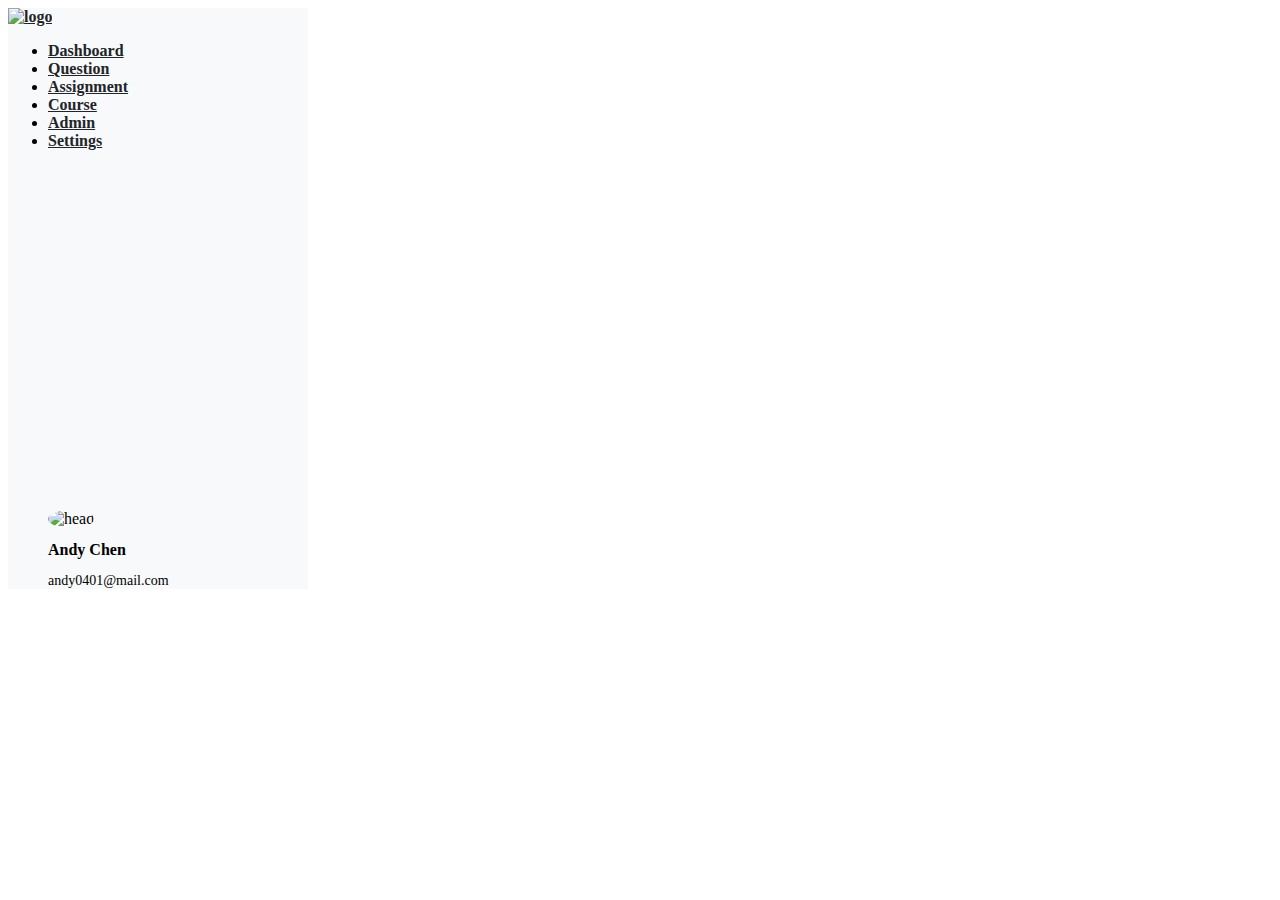
==== index.html @ 84837174 "Update 2022-08-22T13:39:10.729Z" ====
<!DOCTYPE html>
<html lang="en">
  <head>
    <!-- Required meta tags -->
    <meta charset="utf-8" />
    <meta name="viewport" content="width=device-width, initial-scale=1" />
    <link rel="stylesheet" href="assets/style/all.css" />
    <!-- Bootstrap CSS -->
    <link
      href="https://cdn.jsdelivr.net/npm/bootstrap@5.1.1/dist/css/bootstrap.min.css"
      rel="stylesheet"
      integrity="sha384-F3w7mX95PdgyTmZZMECAngseQB83DfGTowi0iMjiWaeVhAn4FJkqJByhZMI3AhiU"
      crossorigin="anonymous"
    />

    <title>Form Design</title>
  </head>
  <body>
    <div class="d-flex">
      <div class="selectlist">
        <a href="#">
          <img
            src="https://raw.githubusercontent.com/hexschool/2022-web-layout-training/a42e625b3e98d0fe8ffa5f9f58096fb8326aa845/week5/logo-ANSWER.svg"
            class="pt-4 mb-5 ms-4"
            alt="logo"
          />
        </a>
        <div class="anser ms-4">
          <ul class="list-unstyled">
            <li class="mb-4">
              <a class="text-decoration-none text-grays" href="#">Dashboard</a>
            </li>
            <li class="mb-4">
              <a class="text-decoration-none" href="#">Question</a>
            </li>
            <li class="mb-4">
              <a class="text-decoration-none" href="#">Assignment</a>
            </li>
            <li class="mb-4">
              <a class="text-decoration-none" href="#">Course</a>
            </li>
            <li class="mb-4">
              <a class="text-decoration-none" href="#">Admin</a>
            </li>
            <li class="mb-4">
              <a class="text-decoration-none" href="#">Settings</a>
            </li>
            <div class="andy d-flex align-items-center">
              <img
                src="https://github.com/hexschool/2022-web-layout-training/blob/main/week5/andychen.jpeg?raw=true"
                class="mr-3"
                alt="head"
              />
              <div class="name">
                <h2>Andy Chen</h2>
                <p>andy0401@mail.com</p>
              </div>
            </div>
          </ul>
        </div>
      </div>
    </div>
    <!-- Optional JavaScript; choose one of the two! -->

    <!-- Option 1: Bootstrap Bundle with Popper -->
    <script
      src="https://cdn.jsdelivr.net/npm/bootstrap@5.1.1/dist/js/bootstrap.bundle.min.js"
      integrity="sha384-/bQdsTh/da6pkI1MST/rWKFNjaCP5gBSY4sEBT38Q/9RBh9AH40zEOg7Hlq2THRZ"
      crossorigin="anonymous"
    ></script>

    <!-- Option 2: Separate Popper and Bootstrap JS -->
    <!--
    <script src="https://cdn.jsdelivr.net/npm/@popperjs/core@2.10.1/dist/umd/popper.min.js" integrity="sha384-W8fXfP3gkOKtndU4JGtKDvXbO53Wy8SZCQHczT5FMiiqmQfUpWbYdTil/SxwZgAN" crossorigin="anonymous"></script>
    <script src="https://cdn.jsdelivr.net/npm/bootstrap@5.1.1/dist/js/bootstrap.min.js" integrity="sha384-skAcpIdS7UcVUC05LJ9Dxay8AXcDYfBJqt1CJ85S/CFujBsIzCIv+l9liuYLaMQ/" crossorigin="anonymous"></script>
    -->
  </body>
</html>
---- assets/style/all.css ----
.selectlist {
  background: #f8f9fa;
  width: 300px; }
  .selectlist a {
    color: #212529;
    font-weight: bold; }

.andy {
  margin-top: 360px; }
  .andy img {
    width: 40px;
    height: 40px;
    border-radius: 50%; }
  .andy h2 {
    font-size: 16px;
    margin-bottom: 4px; }
  .andy p {
    font-size: 14px; }

/*# sourceMappingURL=all.css.map */
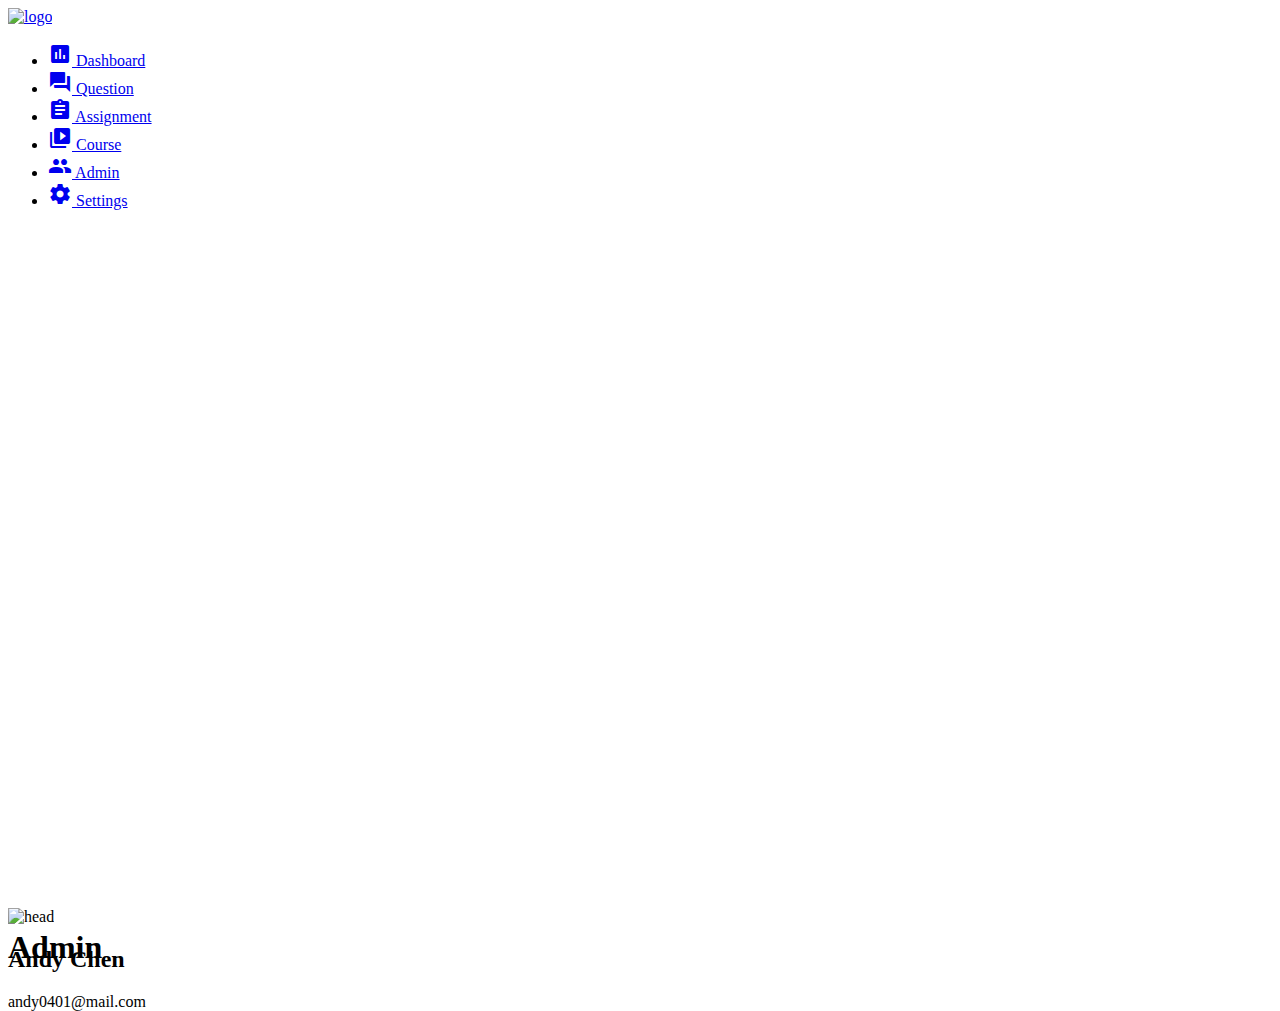
==== commit 8c2384e9: "Update 2022-08-23T16:44:09.317Z" ====
--- a/index.html
+++ b/index.html
@@ -12,54 +12,104 @@
       integrity="sha384-F3w7mX95PdgyTmZZMECAngseQB83DfGTowi0iMjiWaeVhAn4FJkqJByhZMI3AhiU"
       crossorigin="anonymous"
     />
+    <link
+      href="https://fonts.googleapis.com/icon?family=Material+Icons"
+      rel="stylesheet"
+    />
 
     <title>Form Design</title>
   </head>
   <body>
-    <div class="d-flex">
-      <div class="selectlist">
-        <a href="#">
+    <div class="layout d-flex">
+      <nav
+        class="listbar bg-light d-flex justify-content-between flex-column ps-4"
+      >
+        <div class="sectionlist">
+          <div class="section-item">
+            <a href="#">
+              <img
+                src="https://raw.githubusercontent.com/hexschool/2022-web-layout-training/a42e625b3e98d0fe8ffa5f9f58096fb8326aa845/week5/logo-ANSWER.svg"
+                class="pt-4 mb-5"
+                alt="logo"
+              />
+            </a>
+            <ul class="list-unstyled">
+              <li class="mb-4">
+                <a class="text-decoration-none link-dark fw-bold" href="#">
+                  <span class="material-icons material-icons me-2">
+                    insert_chart
+                  </span>
+                  Dashboard
+                </a>
+              </li>
+              <li class="mb-4">
+                <a class="text-decoration-none link-dark fw-bold" href="#">
+                  <span class="material-icons material-icons me-2">
+                    question_answer
+                  </span>
+                  Question
+                </a>
+              </li>
+              <li class="mb-4">
+                <a class="text-decoration-none link-dark fw-bold" href="#">
+                  <span class="material-icons material-icons me-2">
+                    assignment
+                  </span>
+                  Assignment
+                </a>
+              </li>
+              <li class="mb-4">
+                <a class="text-decoration-none link-dark fw-bold" href="#">
+                  <span class="material-icons material-icons me-2">
+                    video_library
+                  </span>
+                  Course
+                </a>
+              </li>
+              <li class="mb-4">
+                <a class="text-decoration-none link-dark fw-bold" href="#">
+                  <span class="material-icons material-icons me-2">
+                    people
+                  </span>
+                  Admin
+                </a>
+              </li>
+              <li class="mb-4">
+                <a
+                  class="d-flex text-decoration-none link-dark fw-bold align-items-center"
+                  href="#"
+                >
+                  <span class="material-icons me-2">
+                    settings
+                  </span>
+                  Settings
+                </a>
+              </li>
+            </ul>
+          </div>
+        </div>
+        <div class="d-flex align-items-center pb-4">
           <img
-            src="https://raw.githubusercontent.com/hexschool/2022-web-layout-training/a42e625b3e98d0fe8ffa5f9f58096fb8326aa845/week5/logo-ANSWER.svg"
-            class="pt-4 mb-5 ms-4"
-            alt="logo"
+            src="https://github.com/hexschool/2022-web-layout-training/blob/main/week5/andychen.jpeg?raw=true"
+            class="rounded-circle me-3"
+            style="width: 40px; height: 40px;"
+            alt="head"
           />
-        </a>
-        <div class="anser ms-4">
-          <ul class="list-unstyled">
-            <li class="mb-4">
-              <a class="text-decoration-none text-grays" href="#">Dashboard</a>
-            </li>
-            <li class="mb-4">
-              <a class="text-decoration-none" href="#">Question</a>
-            </li>
-            <li class="mb-4">
-              <a class="text-decoration-none" href="#">Assignment</a>
-            </li>
-            <li class="mb-4">
-              <a class="text-decoration-none" href="#">Course</a>
-            </li>
-            <li class="mb-4">
-              <a class="text-decoration-none" href="#">Admin</a>
-            </li>
-            <li class="mb-4">
-              <a class="text-decoration-none" href="#">Settings</a>
-            </li>
-            <div class="andy d-flex align-items-center">
-              <img
-                src="https://github.com/hexschool/2022-web-layout-training/blob/main/week5/andychen.jpeg?raw=true"
-                class="mr-3"
-                alt="head"
-              />
-              <div class="name">
-                <h2>Andy Chen</h2>
-                <p>andy0401@mail.com</p>
-              </div>
-            </div>
-          </ul>
+          <div>
+            <h2 class="fs-6 fw-bold">Andy Chen</h2>
+            <span>andy0401@mail.com</span>
+          </div>
+        </div>
+      </nav>
+      <div class="contentlist">
+        <div class="list-name">
+          <div class="title">
+            <h1>Admin</h1>
+          </div>
         </div>
       </div>
     </div>
+
     <!-- Optional JavaScript; choose one of the two! -->
 
     <!-- Option 1: Bootstrap Bundle with Popper -->
--- a/assets/style/all.css
+++ b/assets/style/all.css
@@ -1,20 +1,8 @@
-.selectlist {
-  background: #f8f9fa;
+.listbar {
+  height: 100vh;
   width: 300px; }
-  .selectlist a {
-    color: #212529;
-    font-weight: bold; }
 
-.andy {
-  margin-top: 360px; }
-  .andy img {
-    width: 40px;
-    height: 40px;
-    border-radius: 50%; }
-  .andy h2 {
-    font-size: 16px;
-    margin-bottom: 4px; }
-  .andy p {
-    font-size: 14px; }
+.sectionlist {
+  height: 100%; }
 
 /*# sourceMappingURL=all.css.map */
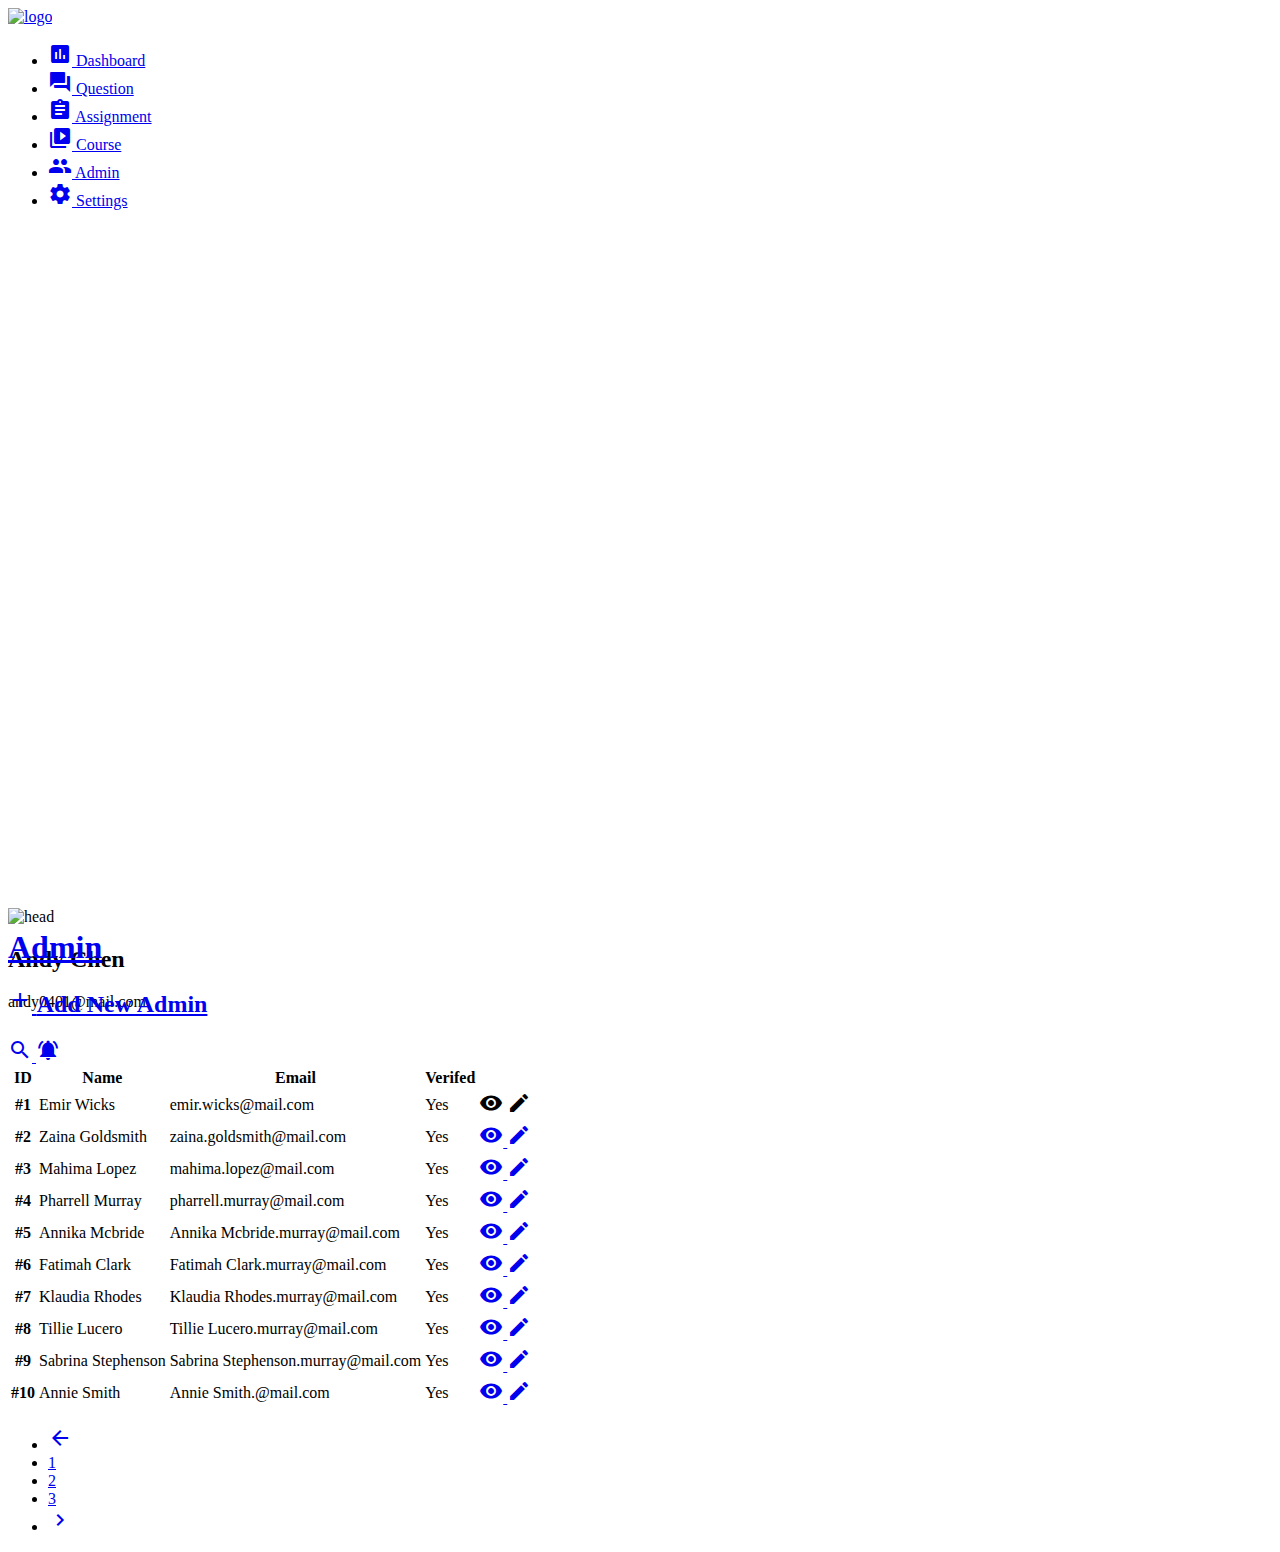
==== commit 1fbe0684: "Update 2022-08-24T16:22:04.308Z" ====
--- a/index.html
+++ b/index.html
@@ -88,6 +88,7 @@
             </ul>
           </div>
         </div>
+
         <div class="d-flex align-items-center pb-4">
           <img
             src="https://github.com/hexschool/2022-web-layout-training/blob/main/week5/andychen.jpeg?raw=true"
@@ -101,11 +102,256 @@
           </div>
         </div>
       </nav>
-      <div class="contentlist">
-        <div class="list-name">
-          <div class="title">
-            <h1>Admin</h1>
+      <!---以上為navbar-->
+      <div class="container ps-4 pe-4">
+        <div class="list-name pt-4 d-flex justify-content-between">
+          <div class="list-title d-flex align-items-center">
+            <a class="link-dark text-decoration-none" href="#">
+              <h1 class="fs-3 fw-bold">Admin</h1>
+            </a>
+            <a class="link-dark text-decoration-none" href="#">
+              <h2>
+                <span class="material-icons text-success fw-bold ms-5 fs-5">
+                  add
+                </span>
+                <span class="fs-5 fw-bold">Add New Admin</span>
+              </h2>
+            </a>
           </div>
+          <div class="d-flex">
+            <a href="#">
+              <span class="link-dark material-icons me-3">
+                search
+              </span>
+            </a>
+            <a href="#">
+              <span class="link-dark material-icons pe-3">
+                notifications_active
+              </span>
+            </a>
+          </div>
+        </div>
+        <!---以上為表頭-->
+        <table class="table table table-hover">
+          <thead>
+            <tr>
+              <th scope="col">ID</th>
+              <th scope="col">Name</th>
+              <th scope="col">Email</th>
+              <th scope="col">Verifed</th>
+              <th></th>
+            </tr>
+          </thead>
+          <tbody>
+            <tr>
+              <th scope="row">#1</th>
+              <td>Emir Wicks</td>
+              <td>emir.wicks@mail.com</td>
+              <td>Yes</td>
+              <td class="text-end">
+                <span class="me-3 material-icons">
+                  visibility
+                </span>
+                <span class="material-icons">
+                  edit
+                </span>
+              </td>
+            </tr>
+            <tr>
+              <th scope="row">#2</th>
+              <td>Zaina Goldsmith</td>
+              <td>zaina.goldsmith@mail.com</td>
+              <td>Yes</td>
+              <td class="text-end">
+                <a class="link-dark" href="#">
+                  <span class="me-3 material-icons">
+                    visibility
+                  </span>
+                </a>
+                <a class="link-dark" href="#">
+                  <span class="material-icons">
+                    edit
+                  </span>
+                </a>
+              </td>
+            </tr>
+            <tr>
+              <th scope="row">#3</th>
+              <td>Mahima Lopez</td>
+              <td>mahima.lopez@mail.com</td>
+              <td>Yes</td>
+              <td class="text-end">
+                <a class="link-dark" href="#">
+                  <span class="me-3 material-icons">
+                    visibility
+                  </span>
+                </a>
+                <a class="link-dark" href="#">
+                  <span class="material-icons">
+                    edit
+                  </span>
+                </a>
+              </td>
+            </tr>
+
+            <tr>
+              <th scope="row">#4</th>
+              <td>Pharrell Murray</td>
+              <td>pharrell.murray@mail.com</td>
+              <td>Yes</td>
+              <td class="text-end">
+                <a class="link-dark" href="#">
+                  <span class="me-3 material-icons">
+                    visibility
+                  </span>
+                </a>
+                <a class="link-dark" href="#">
+                  <span class="material-icons">
+                    edit
+                  </span>
+                </a>
+              </td>
+            </tr>
+
+            <tr>
+              <th scope="row">#5</th>
+              <td>Annika Mcbride</td>
+              <td>Annika Mcbride.murray@mail.com</td>
+              <td>Yes</td>
+              <td class="text-end">
+                <a class="link-dark" href="#">
+                  <span class="me-3 material-icons">
+                    visibility
+                  </span>
+                </a>
+                <a class="link-dark" href="#">
+                  <span class="material-icons">
+                    edit
+                  </span>
+                </a>
+              </td>
+            </tr>
+            <tr>
+              <th scope="row">#6</th>
+              <td>Fatimah Clark</td>
+              <td>Fatimah Clark.murray@mail.com</td>
+              <td>Yes</td>
+              <td class="text-end">
+                <a class="link-dark" href="#">
+                  <span class="me-3 material-icons">
+                    visibility
+                  </span>
+                </a>
+                <a class="link-dark" href="#">
+                  <span class="material-icons">
+                    edit
+                  </span>
+                </a>
+              </td>
+            </tr>
+            <tr>
+              <th scope="row">#7</th>
+              <td>Klaudia Rhodes</td>
+              <td>Klaudia Rhodes.murray@mail.com</td>
+              <td>Yes</td>
+              <td class="text-end">
+                <a class="link-dark" href="#">
+                  <span class="me-3 material-icons">
+                    visibility
+                  </span>
+                </a>
+                <a class="link-dark" href="#">
+                  <span class="material-icons">
+                    edit
+                  </span>
+                </a>
+              </td>
+            </tr>
+            <tr>
+              <th scope="row">#8</th>
+              <td>Tillie Lucero</td>
+              <td>Tillie Lucero.murray@mail.com</td>
+              <td>Yes</td>
+              <td class="text-end">
+                <a class="link-dark" href="#">
+                  <span class="me-3 material-icons">
+                    visibility
+                  </span>
+                </a>
+                <a class="link-dark" href="#">
+                  <span class="material-icons">
+                    edit
+                  </span>
+                </a>
+              </td>
+            </tr>
+            <tr>
+              <th scope="row">#9</th>
+              <td>Sabrina Stephenson</td>
+              <td>Sabrina Stephenson.murray@mail.com</td>
+              <td>Yes</td>
+              <td class="text-end">
+                <a class="link-dark" href="#">
+                  <span class="me-3 material-icons">
+                    visibility
+                  </span>
+                </a>
+                <a class="link-dark" href="#">
+                  <span class="material-icons">
+                    edit
+                  </span>
+                </a>
+              </td>
+            </tr>
+            <tr>
+              <th scope="row">#10</th>
+              <td>Annie Smith</td>
+              <td>Annie Smith.@mail.com</td>
+              <td>Yes</td>
+              <td class="text-end">
+                <a class="link-dark" href="#">
+                  <span class="me-3 material-icons">
+                    visibility
+                  </span>
+                </a>
+                <a class="link-dark" href="#">
+                  <span class="material-icons">
+                    edit
+                  </span>
+                </a>
+              </td>
+            </tr>
+          </tbody>
+        </table>
+        <!---以上為表格-->
+        <div class="d-flex justify-content-end">
+          <nav aria-label="Page navigation example ">
+            <ul class="pagination">
+              <li class="page-item">
+                <a class="page-link link-success" href="#">
+                  <span class="fs-6 material-icons">
+                    arrow_back_ios_new
+                  </span>
+                </a>
+              </li>
+              <li class="page-item">
+                <a class="page-link link-success" href="#">1</a>
+              </li>
+              <li class="page-item">
+                <a class="page-link link-success" href="#">2</a>
+              </li>
+              <li class="page-item">
+                <a class="page-link link-success" href="#">3</a>
+              </li>
+              <li class="page-item">
+                <a class="page-link link-success" href="#">
+                  <span class="fs-6 material-icons">
+                    navigate_next
+                  </span>
+                </a>
+              </li>
+            </ul>
+          </nav>
         </div>
       </div>
     </div>
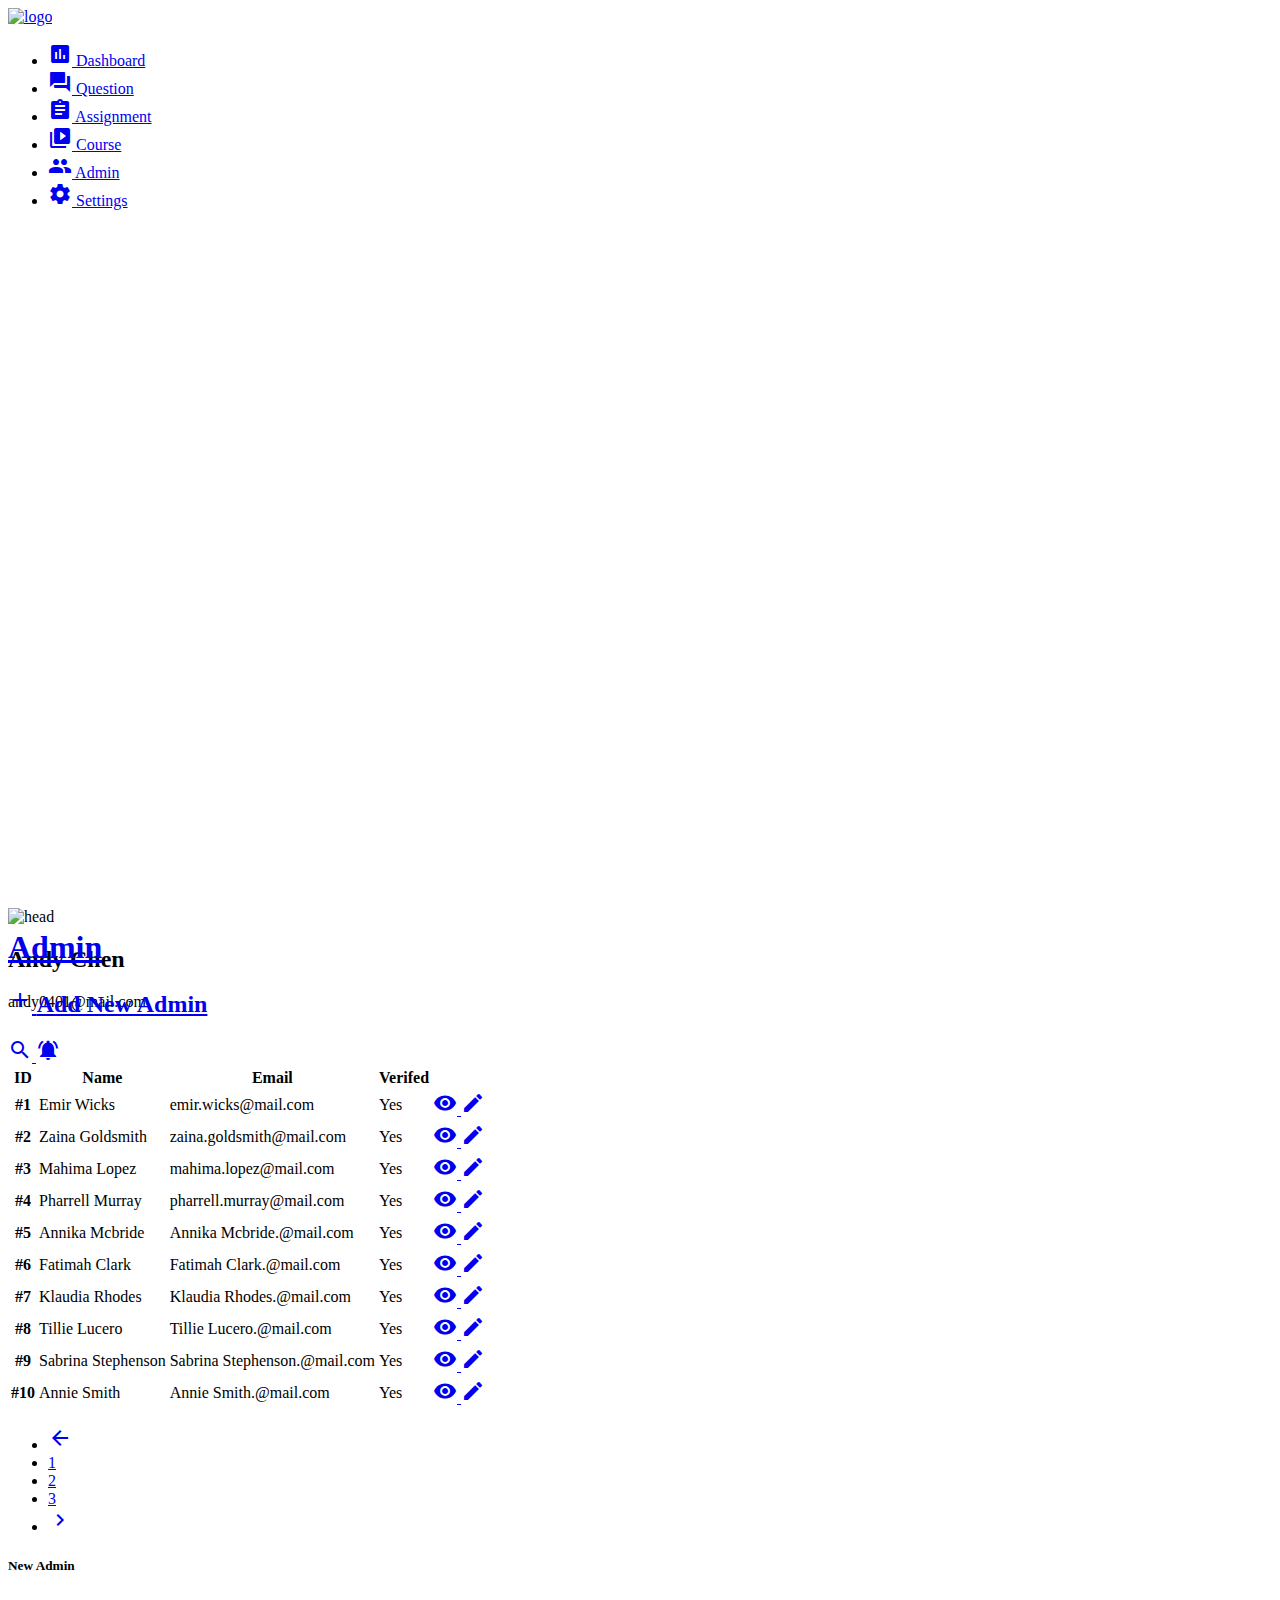
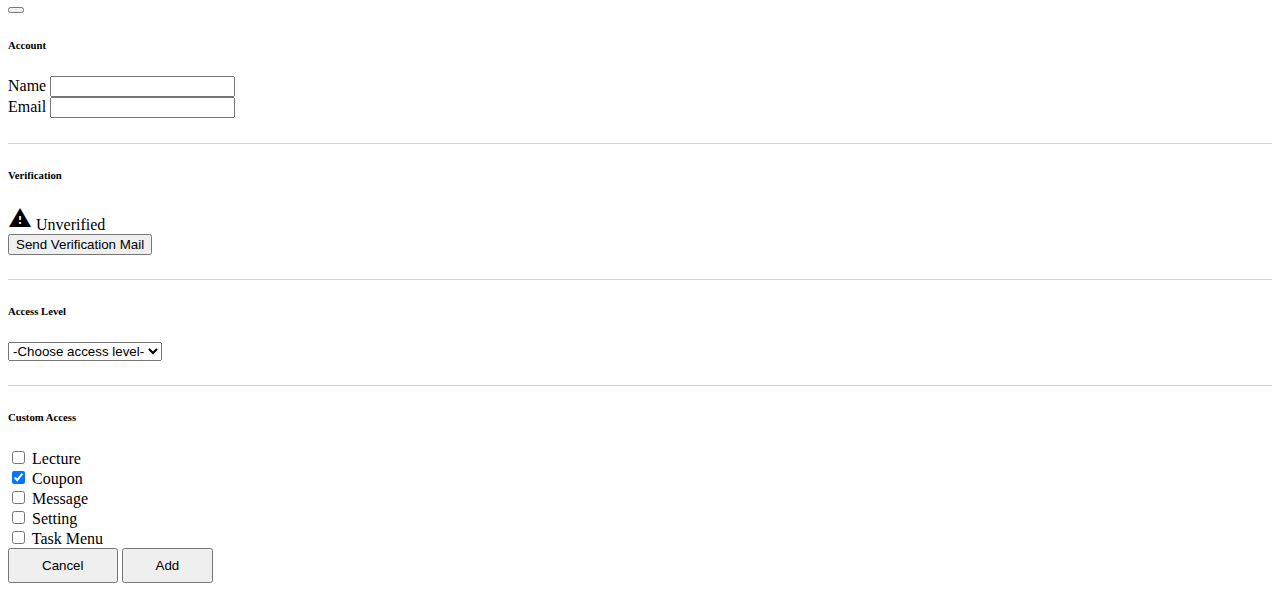
==== commit 3fcbb249: "Update 2022-08-25T16:43:29.947Z" ====
--- a/index.html
+++ b/index.html
@@ -103,13 +103,19 @@
         </div>
       </nav>
       <!---以上為navbar-->
+
       <div class="container ps-4 pe-4">
         <div class="list-name pt-4 d-flex justify-content-between">
           <div class="list-title d-flex align-items-center">
             <a class="link-dark text-decoration-none" href="#">
               <h1 class="fs-3 fw-bold">Admin</h1>
             </a>
-            <a class="link-dark text-decoration-none" href="#">
+            <a
+              class="link-dark text-decoration-none"
+              data-bs-toggle="modal"
+              data-bs-target="#exampleModal"
+              href="#"
+            >
               <h2>
                 <span class="material-icons text-success fw-bold ms-5 fs-5">
                   add
@@ -149,12 +155,16 @@
               <td>emir.wicks@mail.com</td>
               <td>Yes</td>
               <td class="text-end">
-                <span class="me-3 material-icons">
-                  visibility
-                </span>
-                <span class="material-icons">
-                  edit
-                </span>
+                <a class="link-dark" href="#">
+                  <span class="me-3 material-icons">
+                    visibility
+                  </span>
+                </a>
+                <a class="link-dark" href="#">
+                  <span class="material-icons">
+                    edit
+                  </span>
+                </a>
               </td>
             </tr>
             <tr>
@@ -216,7 +226,7 @@
             <tr>
               <th scope="row">#5</th>
               <td>Annika Mcbride</td>
-              <td>Annika Mcbride.murray@mail.com</td>
+              <td>Annika Mcbride.@mail.com</td>
               <td>Yes</td>
               <td class="text-end">
                 <a class="link-dark" href="#">
@@ -234,7 +244,7 @@
             <tr>
               <th scope="row">#6</th>
               <td>Fatimah Clark</td>
-              <td>Fatimah Clark.murray@mail.com</td>
+              <td>Fatimah Clark.@mail.com</td>
               <td>Yes</td>
               <td class="text-end">
                 <a class="link-dark" href="#">
@@ -252,7 +262,7 @@
             <tr>
               <th scope="row">#7</th>
               <td>Klaudia Rhodes</td>
-              <td>Klaudia Rhodes.murray@mail.com</td>
+              <td>Klaudia Rhodes.@mail.com</td>
               <td>Yes</td>
               <td class="text-end">
                 <a class="link-dark" href="#">
@@ -270,7 +280,7 @@
             <tr>
               <th scope="row">#8</th>
               <td>Tillie Lucero</td>
-              <td>Tillie Lucero.murray@mail.com</td>
+              <td>Tillie Lucero.@mail.com</td>
               <td>Yes</td>
               <td class="text-end">
                 <a class="link-dark" href="#">
@@ -288,7 +298,7 @@
             <tr>
               <th scope="row">#9</th>
               <td>Sabrina Stephenson</td>
-              <td>Sabrina Stephenson.murray@mail.com</td>
+              <td>Sabrina Stephenson.@mail.com</td>
               <td>Yes</td>
               <td class="text-end">
                 <a class="link-dark" href="#">
@@ -353,6 +363,163 @@
             </ul>
           </nav>
         </div>
+        <!--以上為分頁-->
+        <!-- Button trigger modal -->
+
+        <!-- Modal -->
+        <div
+          class="modal fade"
+          id="exampleModal"
+          tabindex="-1"
+          aria-labelledby="exampleModalLabel"
+          aria-hidden="true"
+        >
+          <div class="modal-dialog modal-dialog-scrollable">
+            <div class="modal-content">
+              <div class="modal-header">
+                <h5
+                  class="modal-title text-dark fw-bold"
+                  id="exampleModalLabel"
+                >
+                  New Admin
+                </h5>
+                <button
+                  type="button"
+                  class="btn-close"
+                  data-bs-dismiss="modal"
+                  aria-label="Close"
+                ></button>
+              </div>
+              <div class="modal-body">
+                <form>
+                  <div class="mb-3">
+                    <label for="exampleInputEmail1" class="form-label">
+                      <h6 class="fw-bold text-dark">Account</h6>
+                      Name
+                    </label>
+                    <input
+                      type="text"
+                      class="form-control"
+                      id="exampleInputEmail1"
+                      aria-describedby="emailHelp"
+                    />
+                  </div>
+                  <div>
+                    <label for="exampleInputPassword1" class="form-label">
+                      Email
+                    </label>
+                    <input
+                      type="email"
+                      class="form-control"
+                      id="exampleInputEmail1"
+                      aria-describedby="emailHelp"
+                    />
+                  </div>
+                  <div class="under-line"></div>
+                  <h6 class="fw-bold pt-4 pb-2">Verification</h6>
+                  <div class="d-flex pb-2">
+                    <span class="material-icons text-danger me-2">
+                      report_problem
+                    </span>
+                    <span class="fw-bold">Unverified</span>
+                  </div>
+                  <button
+                    type="button"
+                    class="btn btn-link border w-100 text-decoration-none text-success pt-3 pb-3"
+                  >
+                    Send Verification Mail
+                  </button>
+                  <div class="under-line"></div>
+                  <div class="pt-4">
+                    <h6 class="fw-bold pb-3">Access Level</h6>
+                    <select
+                      class="form-select pt-3 pb-3"
+                      aria-label="Default select example"
+                    >
+                      <option selected>-Choose access level-</option>
+                      <option value="1">One</option>
+                      <option value="2">Two</option>
+                      <option value="3">Three</option>
+                    </select>
+                  </div>
+                  <div class="under-line"></div>
+                  <div class="pt-4">
+                    <h6 class="fw-bold pb-3">Custom Access</h6>
+                  </div>
+                  <div class="form-check pb-2">
+                    <input
+                      class="form-check-input"
+                      type="checkbox"
+                      value=""
+                      id="flexCheckDefault"
+                    />
+                    <label class="form-check-label" for="flexCheckDefault">
+                      Lecture
+                    </label>
+                  </div>
+                  <div class="form-check pb-2">
+                    <input
+                      class="form-check-input"
+                      type="checkbox"
+                      value=""
+                      id="flexCheckChecked"
+                      checked
+                    />
+                    <label class="form-check-label" for="flexCheckChecked">
+                      Coupon
+                    </label>
+                  </div>
+                  <div class="form-check pb-2">
+                    <input
+                      class="form-check-input"
+                      type="checkbox"
+                      value=""
+                      id="flexCheckDefault"
+                    />
+                    <label class="form-check-label" for="flexCheckDefault">
+                      Message
+                    </label>
+                  </div>
+
+                  <div class="form-check pb-2">
+                    <input
+                      class="form-check-input"
+                      type="checkbox"
+                      value=""
+                      id="flexCheckDefault"
+                    />
+                    <label class="form-check-label" for="flexCheckDefault">
+                      Setting
+                    </label>
+                  </div>
+                  <div class="form-check pb-2">
+                    <input
+                      class="form-check-input"
+                      type="checkbox"
+                      value=""
+                      id="flexCheckDefault"
+                    />
+                    <label class="form-check-label" for="flexCheckDefault">
+                      Task Menu
+                    </label>
+                  </div>
+                </form>
+              </div>
+              <div class="modal-footer border-0">
+                <button
+                  type="button"
+                  class="btn btn-outline-success"
+                  data-bs-dismiss="modal"
+                >
+                  Cancel
+                </button>
+                <button type="button" class="btn btn-success">
+                  Add
+                </button>
+              </div>
+            </div>
+          </div>
+        </div>
       </div>
     </div>
 
--- a/assets/style/all.css
+++ b/assets/style/all.css
@@ -4,5 +4,14 @@
 
 .sectionlist {
   height: 100%; }
+  .sectionlist .section-item a:hover {
+    color: #198754; }
+
+.modal-body .under-line {
+  padding-top: 24.5px;
+  border-bottom: 1px solid #ced4da; }
+
+.modal-footer button {
+  padding: 8px 32px; }
 
 /*# sourceMappingURL=all.css.map */
